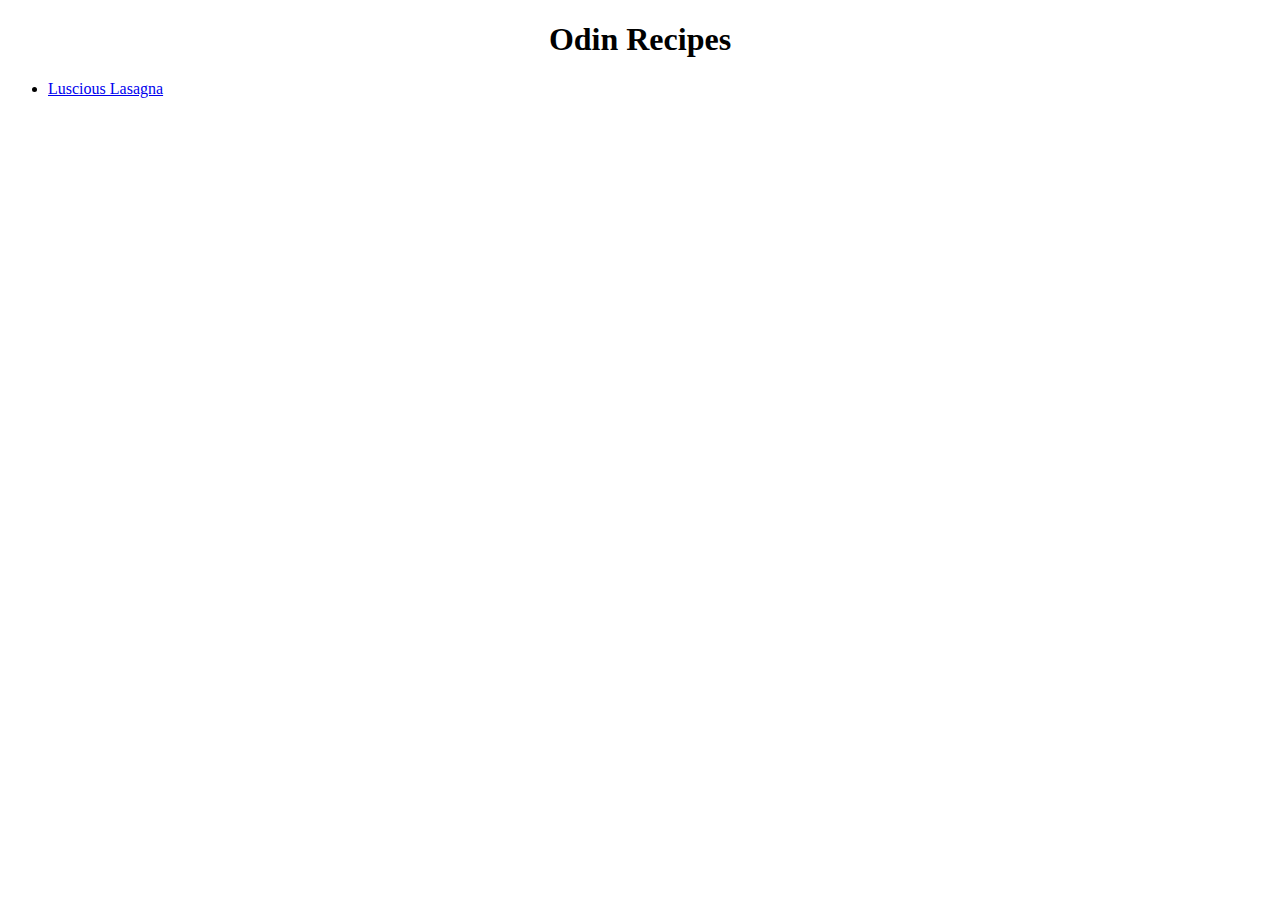
==== index.html @ 4f030fde "create homepage and lasagna recipe page" ====
<!DOCTYPE html>
<html lang="en">
    <head>
        <meta charset="utf-8">
        <title>Recipes Project</title>
    </head>
    <body>
        <h1><center>Odin Recipes</center></h1>
        <ul>
            <li><a href="./recipes/lasagna.html"> Luscious Lasagna</a></li>
        </ul>

    </body>
</html>
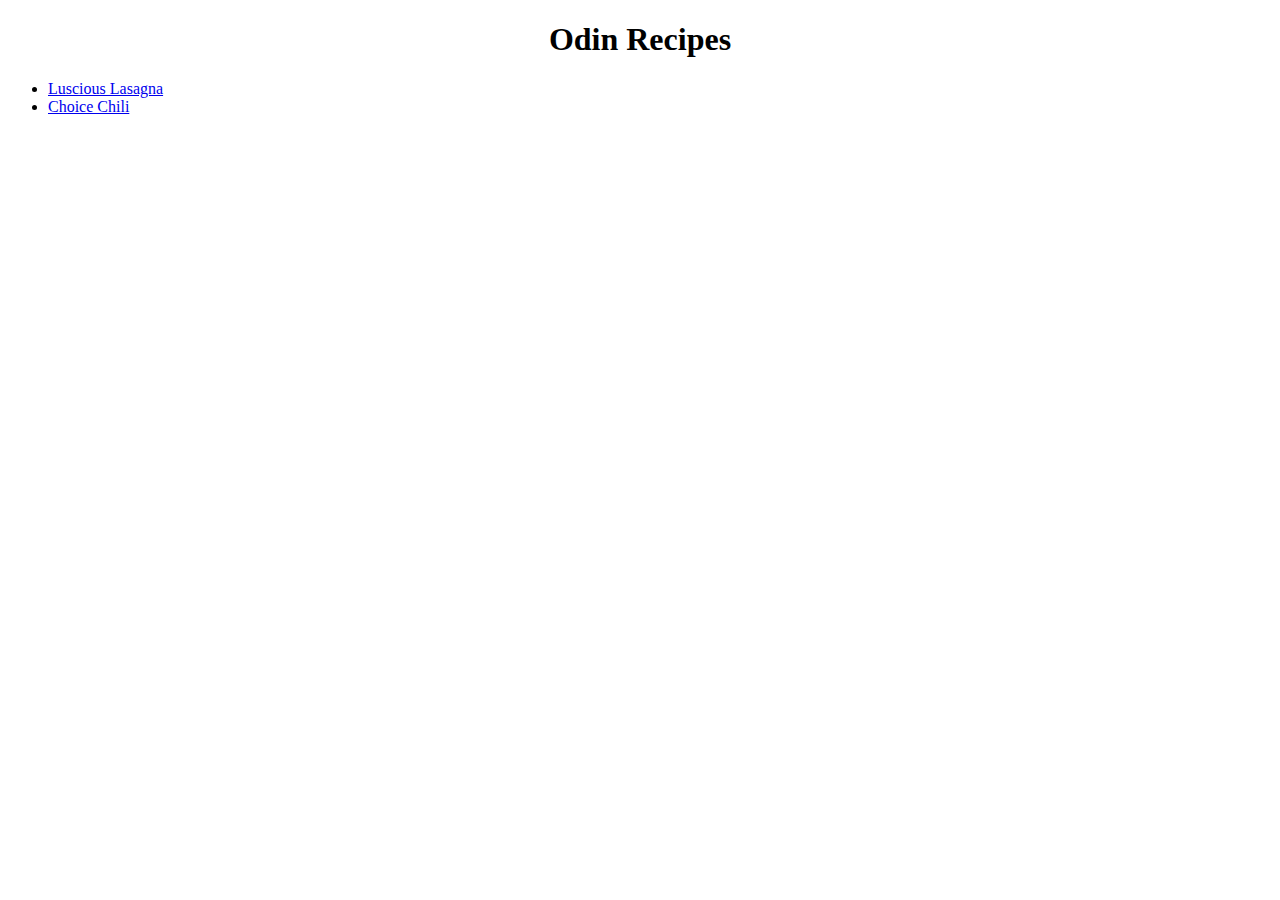
==== commit 41d7b6ea: "save photos, add chili recipe site" ====
--- a/index.html
+++ b/index.html
@@ -8,6 +8,7 @@
         <h1><center>Odin Recipes</center></h1>
         <ul>
             <li><a href="./recipes/lasagna.html"> Luscious Lasagna</a></li>
+            <li><a href="./recipes/chili.html"> Choice Chili</a></li>
         </ul>
 
     </body>
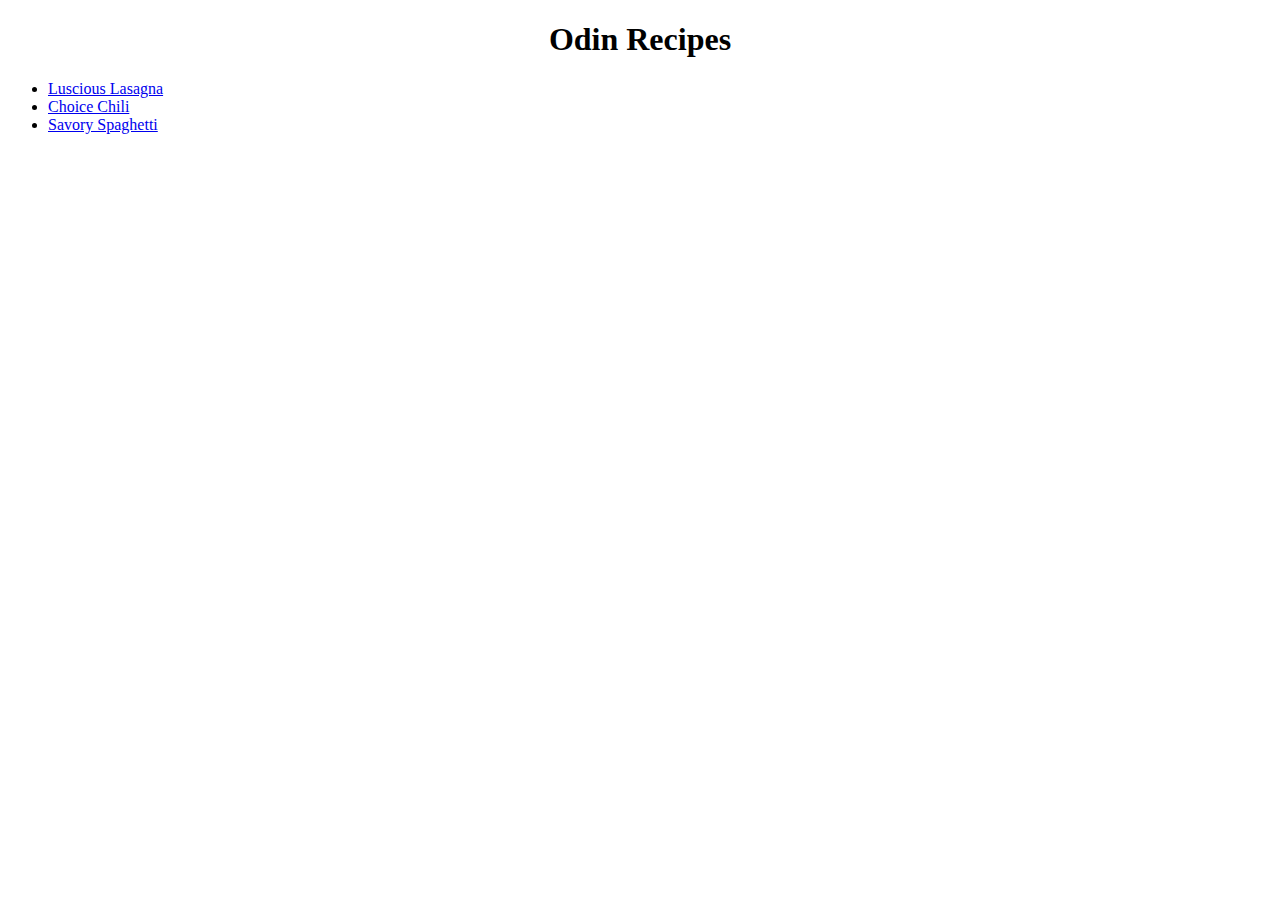
==== commit 52264e47: "edit various typing errors, add spaghetti recipe site and link to home" ====
--- a/index.html
+++ b/index.html
@@ -9,6 +9,7 @@
         <ul>
             <li><a href="./recipes/lasagna.html"> Luscious Lasagna</a></li>
             <li><a href="./recipes/chili.html"> Choice Chili</a></li>
+            <li><a href="./recipes/spaghetti.html"> Savory Spaghetti</a></li>
         </ul>
 
     </body>
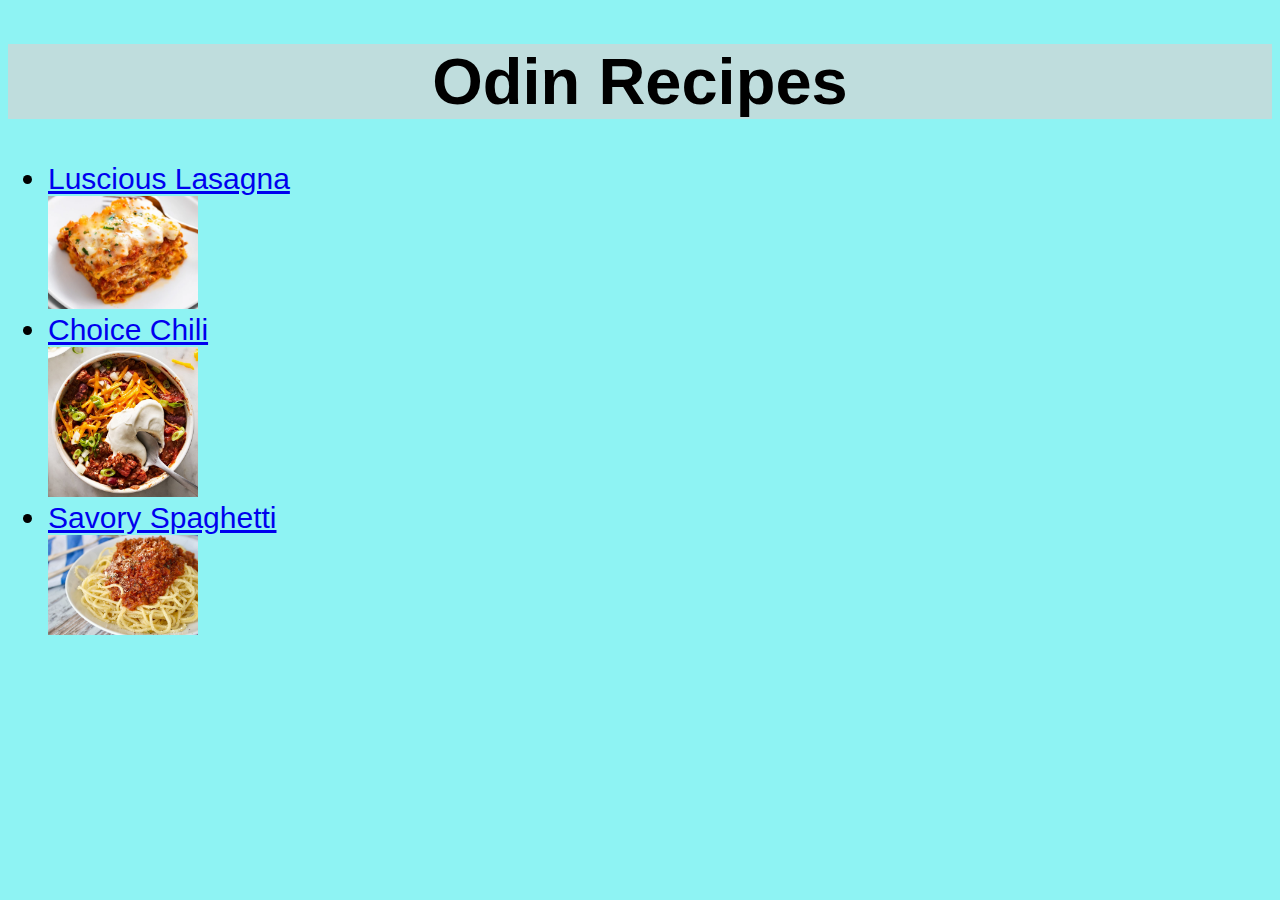
==== commit b219a076: "add photos and color to index.html, change font" ====
--- a/index.html
+++ b/index.html
@@ -3,13 +3,17 @@
     <head>
         <meta charset="utf-8">
         <title>Recipes Project</title>
+        <link rel="stylesheet" href="style.css"
     </head>
     <body>
         <h1><center>Odin Recipes</center></h1>
         <ul>
             <li><a href="./recipes/lasagna.html"> Luscious Lasagna</a></li>
+            <img src="./images/lasagna-photo.webp" alt="Photo of Lasagna">
             <li><a href="./recipes/chili.html"> Choice Chili</a></li>
+            <img src="./images/chili-photo.jpg" alt="Photo of Chili">
             <li><a href="./recipes/spaghetti.html"> Savory Spaghetti</a></li>
+            <img src="./images/spaghetti-photo.jpeg" alt="Photo of Spaghetti">
         </ul>
 
     </body>
--- a/style.css
+++ b/style.css
@@ -0,0 +1,21 @@
+html {
+    background: rgb(142, 243, 243)
+}
+
+body {
+    font-family: Arial;
+}
+
+h1 {
+    font-size: 65px;
+    background:rgb(191, 221, 221)
+}
+
+img {
+    width: 150px;
+    height: auto;
+}
+li {
+    font-family: sans-serif;
+    font-size: 30px;
+}
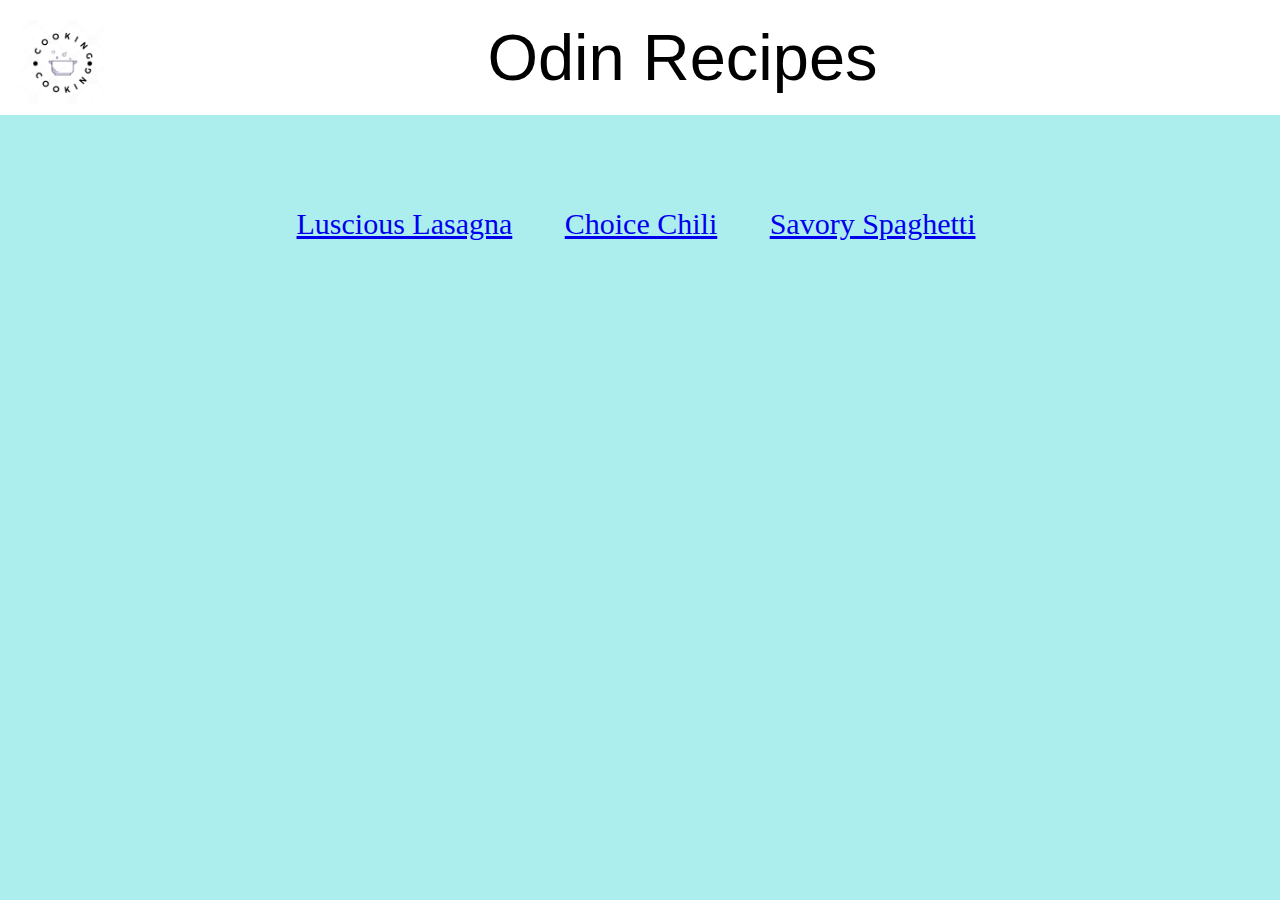
==== commit c24bc41e: "remove images, horizontal list, change colors, add logo, various box model changes" ====
--- a/index.html
+++ b/index.html
@@ -6,15 +6,21 @@
         <link rel="stylesheet" href="style.css"
     </head>
     <body>
-        <h1><center>Odin Recipes</center></h1>
+        <h1>
+            <img id ="logo" src="./images/logo.png" alt="Cooking Logo">
+            <center>Odin Recipes</center></h1>
+        
         <ul>
-            <li><a href="./recipes/lasagna.html"> Luscious Lasagna</a></li>
-            <img src="./images/lasagna-photo.webp" alt="Photo of Lasagna">
+        
+            <li>
+                <a href="./recipes/lasagna.html"> Luscious Lasagna</a>
+                
+            </li>
+            
             <li><a href="./recipes/chili.html"> Choice Chili</a></li>
-            <img src="./images/chili-photo.jpg" alt="Photo of Chili">
+            
             <li><a href="./recipes/spaghetti.html"> Savory Spaghetti</a></li>
-            <img src="./images/spaghetti-photo.jpeg" alt="Photo of Spaghetti">
+            
         </ul>
-
     </body>
 </html>--- a/style.css
+++ b/style.css
@@ -1,21 +1,52 @@
 html {
-    background: rgb(142, 243, 243)
+    background: rgb(172, 238, 238)
 }
 
 body {
     font-family: Arial;
+    margin:0;
 }
 
 h1 {
     font-size: 65px;
-    background:rgb(191, 221, 221)
+    background:rgb(255, 255, 255);
+    font-weight: lighter;
+    margin-top: 0;
+    text-align: center;
+    padding: 20px;
+    
+    
 }
 
 img {
-    width: 150px;
-    height: auto;
+    
+    width: auto;
+    height: 150px;
+    
+}
+
+ul{
+    text-align: center;
+    margin: 250px;
+    margin-top: 0px;
+    margin-bottom: 0px;
+    
 }
 li {
-    font-family: sans-serif;
+    display: inline-block;
+    font-family: Verdana;
     font-size: 30px;
+    padding: 48px;
+    padding-left: 0px;
+    
 }
+#logo {
+    width: 85px;
+    height: auto;
+    float: left;
+    
+}
+h1 center{
+    
+    display: inline;
+}
